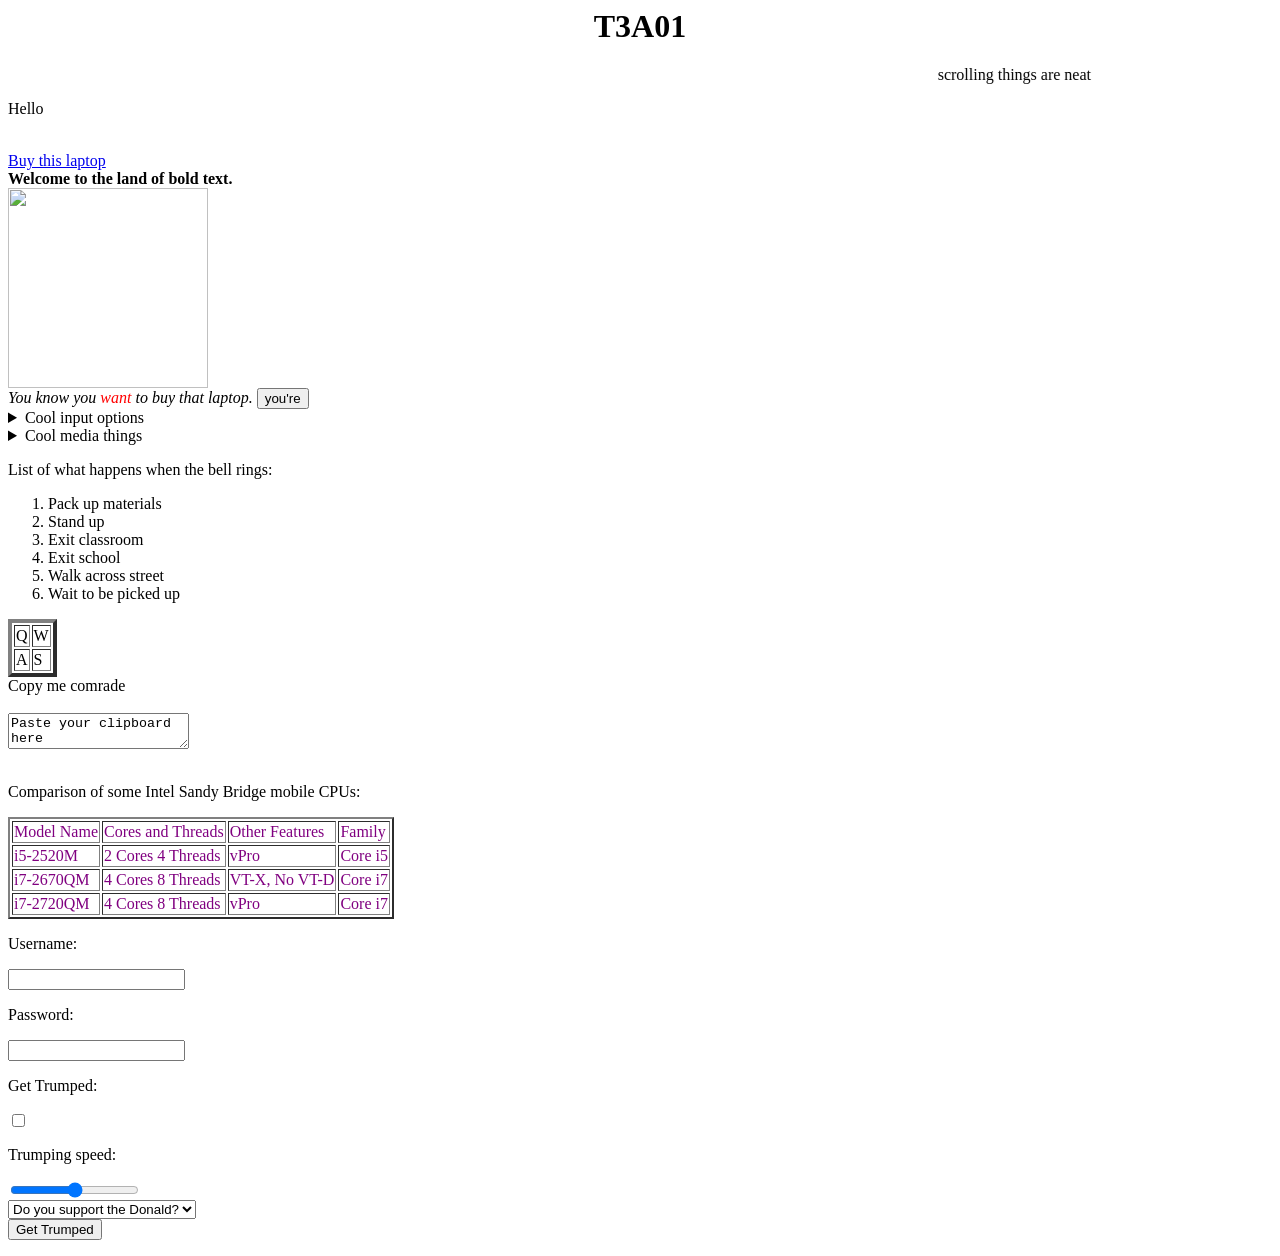
==== www/t1a01-web-nick.html @ 9472e2ef "minor clone #1" ====
<html>
    <head>
        <title>T3A01 - First webpage</title>
        <link rel="stylesheet" type="text/css" href="greencarbon.css">
        
    </head>
    <body onwheel="{
	document.getElementById('myWheel').innerHTML = 'NO! NO SCROLLING FOR YOU'
	}">
        <div id="main">
        <h1 align=center>T3A01</h1>
        <marquee class="rlMarquee" direction="left" scrollamount="13" behavior="alternate">scrolling things are neat</marquee>
        <p>Hello</p>
        <br>
        <a href="https://abbotsford.craigslist.ca/sys/5980046726.html">Buy this laptop</a>
        <br>
        <b>Welcome to the land of bold text.</b>
        <br>
        <img src="https://images.craigslist.org/00Y0Y_38dW03075UN_600x450.jpg" width=200>
        <br>
        <i>You know you <font color=red>want</font> to buy that laptop.</i>
        <input type=button value="you're" onclick="{
        alert('fired.')
        }">
        <details>
            <summary>Cool input options</summary>
            <select>
            <option value="9">9</option>
            <option value="11">11</option>
            </select><br>
            <textarea>Disks out for Harambe</textarea><br>
            <input type="tel">Input your telephone number<br> 
            <input type="week" name="week_year">Input the week<br> 
            <input type="time" name="usr_time">Input the time<br> 
            <input type="search" name="googlesearch"> Search<br> 
            <input type="checkbox" name="a" value="a">Check your privilage<br>
            <input type="radio">This is actually not a radio<br>
        </details>
        <details>
            <summary>Cool media things</summary>
            <iframe width="560" height="315" src="https://www.youtube.com/embed/AIoLjfpMKro" frameborder="0" allowfullscreen></iframe><br>
            <p>Fun fact- you cannot line up that red LED directly in line with the white LED used for illumating the keyboard. 56 ohm resistor works well here.</p>
        </details>
        <p>List of what happens when the bell rings:</p>
        <ol>
            <li>Pack up materials</li>
            <li>Stand up</li>
            <li>Exit classroom</li>
            <li>Exit school</li>
            <li>Walk across street</li>
            <li>Wait to be picked up</li>
        </ol>
        <table border=4>
        <tr><td>Q</td><td>W</td></tr>
        <tr><td>A</td><td>S</td></tr>
        </table>
        <div id="myCopy" oncopy = "{
		document.getElementById('myCopy').innerHTML = 'Even webpages have copy protection!'
		}">Copy me comrade
		</div>
		<br>
		<div id="myPaste" >
		<textarea onpaste = "{
		document.getElementById('myPaste').innerHTML = 'Even webpages have write protection!'
		}">Paste your clipboard here
		</textarea>
		</div>
		<br>
		<p>Comparison of some Intel Sandy Bridge mobile CPUs:</p>
		<table border=2 style="color:green">
	    <tr>
        <td><p style="color:purple">Model Name</td>
        <td><p style="color:purple">Cores and Threads</td>		
        <td><p style="color:purple">Other Features</td>
        <td><p style="color:purple">Family</td>
        </tr>
        <tr>
        <td><p style="color:purple">i5-2520M</td>
        <td><p style="color:purple">2 Cores 4 Threads</td>		
        <td><p style="color:purple">vPro</td>
        <td><p style="color:purple">Core i5</td>
        </tr>
        <tr>
        <td><p style="color:purple">i7-2670QM</td>
        <td><p style="color:purple">4 Cores 8 Threads</td>		
        <td><p style="color:purple">VT-X, No VT-D</td>
        <td><p style="color:purple">Core i7</td>
        </tr>
        <tr>
        <td><p style="color:purple">i7-2720QM</td>
        <td><p style="color:purple">4 Cores 8 Threads</td>		
        <td><p style="color:purple">vPro</td>
        <td><p style="color:purple">Core i7</td>
        </tr>
		</table>
		<form name="form1">
		    <p>Username:</p><input type=text value=""><br>
		    <p>Password:</p><input type=password value=""><br>
		    <p>Get Trumped:</p><input type=checkbox><br>
		    <p>Trumping speed:</p><input type=range>
		    <br>
		    <select name="select1" size=1>
		    <option value="Blank" title="There is a right answer.">Do you support the Donald?
            <option value="First">Yes
            <option value="Second">No
            </select>
            <br>
            <input type=submit value="Get Trumped">
		</form>
		</div>
    </body>
</html>
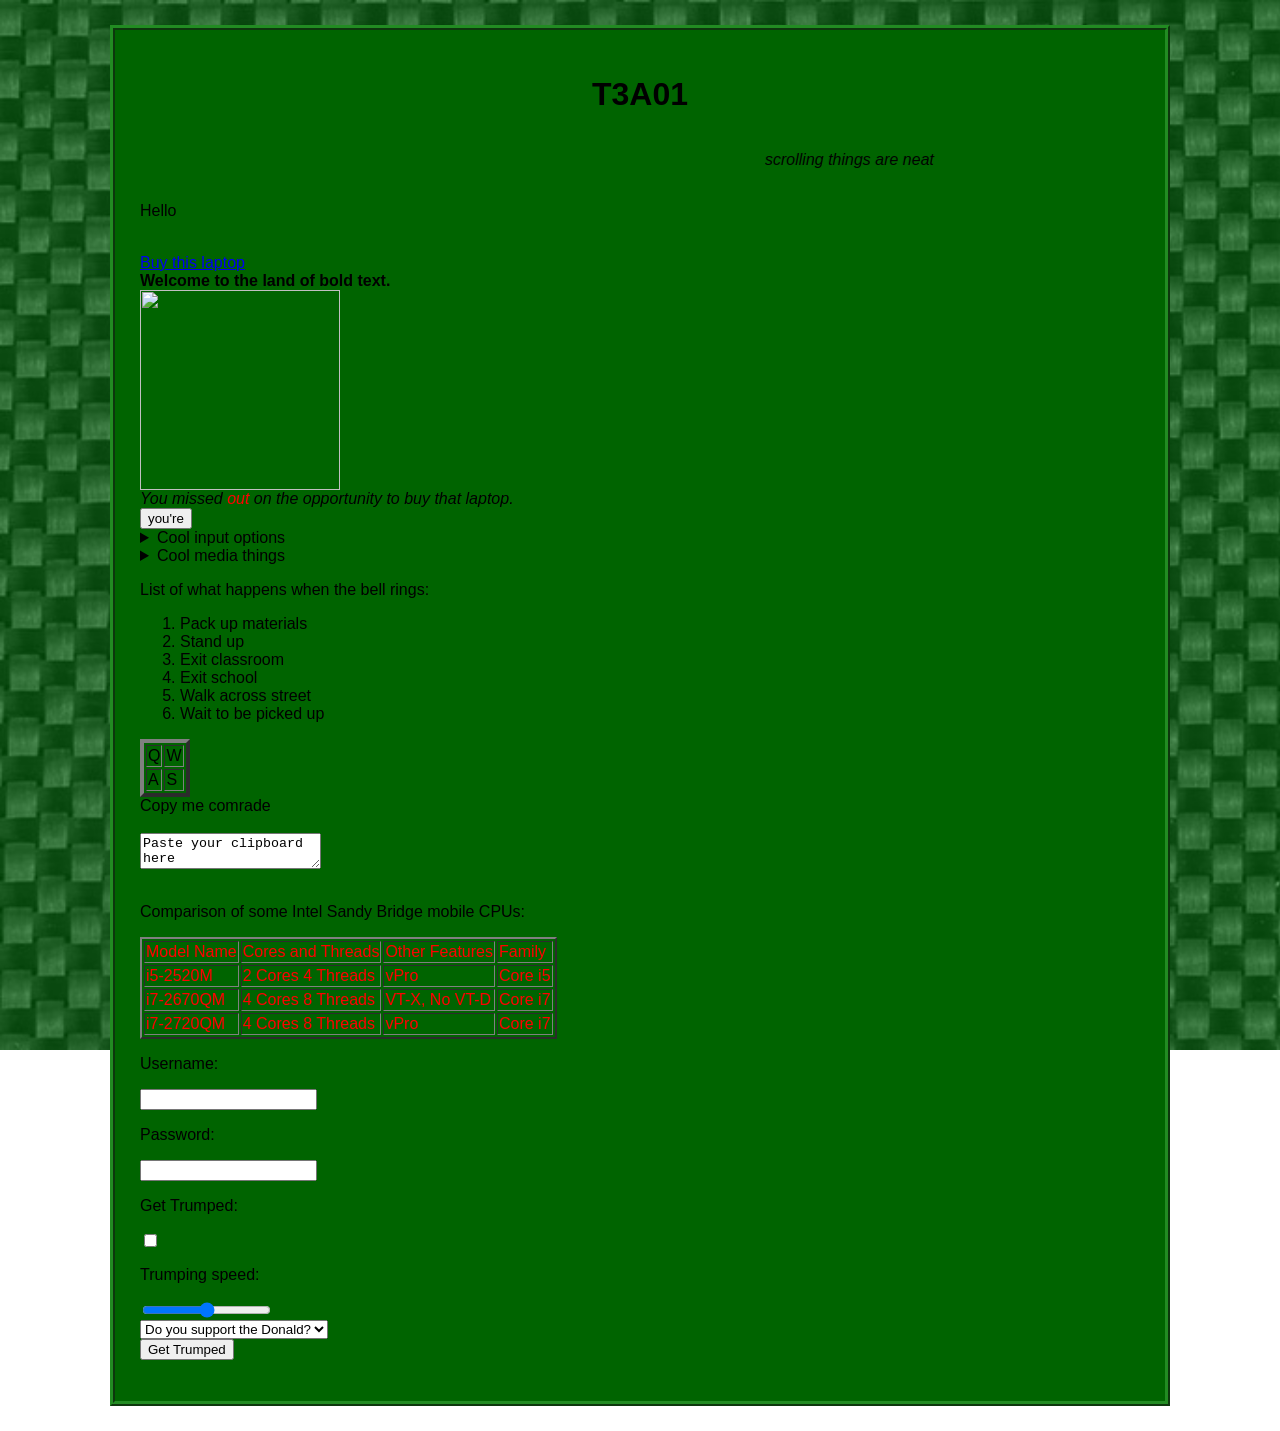
==== commit 576bfa54: "4/5" ====
--- a/www/t1a01-web-nick.html
+++ b/www/t1a01-web-nick.html
@@ -18,7 +18,8 @@
         <br>
         <img src="https://images.craigslist.org/00Y0Y_38dW03075UN_600x450.jpg" width=200>
         <br>
-        <i>You know you <font color=red>want</font> to buy that laptop.</i>
+        <i>You missed <font color=red>out</font> on the opportunity to buy that laptop.</i>
+        <br>
         <input type=button value="you're" onclick="{
         alert('fired.')
         }">
@@ -60,37 +61,34 @@
 		</div>
 		<br>
 		<div id="myPaste" >
-		<textarea onpaste = "{
-		document.getElementById('myPaste').innerHTML = 'Even webpages have write protection!'
-		}">Paste your clipboard here
-		</textarea>
+		<textarea>Paste your clipboard here</textarea>
 		</div>
 		<br>
 		<p>Comparison of some Intel Sandy Bridge mobile CPUs:</p>
 		<table border=2 style="color:green">
 	    <tr>
-        <td><p style="color:purple">Model Name</td>
-        <td><p style="color:purple">Cores and Threads</td>		
-        <td><p style="color:purple">Other Features</td>
-        <td><p style="color:purple">Family</td>
+        <td><p style="color:red">Model Name</td>
+        <td><p style="color:red">Cores and Threads</td>		
+        <td><p style="color:red">Other Features</td>
+        <td><p style="color:red">Family</td>
         </tr>
         <tr>
-        <td><p style="color:purple">i5-2520M</td>
-        <td><p style="color:purple">2 Cores 4 Threads</td>		
-        <td><p style="color:purple">vPro</td>
-        <td><p style="color:purple">Core i5</td>
+        <td><p style="color:red">i5-2520M</td>
+        <td><p style="color:red">2 Cores 4 Threads</td>		
+        <td><p style="color:red">vPro</td>
+        <td><p style="color:red">Core i5</td>
         </tr>
         <tr>
-        <td><p style="color:purple">i7-2670QM</td>
-        <td><p style="color:purple">4 Cores 8 Threads</td>		
-        <td><p style="color:purple">VT-X, No VT-D</td>
-        <td><p style="color:purple">Core i7</td>
+        <td><p style="color:red">i7-2670QM</td>
+        <td><p style="color:red">4 Cores 8 Threads</td>		
+        <td><p style="color:red">VT-X, No VT-D</td>
+        <td><p style="color:red">Core i7</td>
         </tr>
         <tr>
-        <td><p style="color:purple">i7-2720QM</td>
-        <td><p style="color:purple">4 Cores 8 Threads</td>		
-        <td><p style="color:purple">vPro</td>
-        <td><p style="color:purple">Core i7</td>
+        <td><p style="color:red">i7-2720QM</td>
+        <td><p style="color:red">4 Cores 8 Threads</td>		
+        <td><p style="color:red">vPro</td>
+        <td><p style="color:red">Core i7</td>
         </tr>
 		</table>
 		<form name="form1">
@@ -109,4 +107,4 @@
 		</form>
 		</div>
     </body>
-</html>
+</html>
--- a/www/greencarbon.css
+++ b/www/greencarbon.css
@@ -0,0 +1,47 @@
+html {
+   	     font-family: Arial, Helvetica, sans-serif;
+    }
+
+#body {
+	     background-attachment: fixed;
+         border-top-style:ridge;
+         border-style:ridge;
+         border-width:15px;
+         border-color:ForestGreen ;
+		 font-family: Arial, Helvetica, sans-serif;
+     }
+     
+#main {
+                width: 1000px;
+                background-attachment:fixed;
+                padding: 25px;
+                border: 5px solid ForestGreen;
+                border-style: ridge;
+                margin: 25px;
+                margin-left: auto;
+                margin-right: auto;
+                background-color:darkgreen;
+      }
+
+p { 
+	     font-family: Arial, Helvetica, sans-serif;
+  }
+  
+h2 {
+	     font-family: Arial, Helvetica, sans-serif;
+}	
+
+body {
+         background-image: url("greencarbon.jpg");
+         background-repeat: no-repeat;
+         background-attachment: fixed;
+         background-size: 1680px 1050px;
+}
+
+.rlMarquee {
+font-style:italic;
+line-height:1.3em;
+padding:1.5%;
+margin:auto;
+
+}
